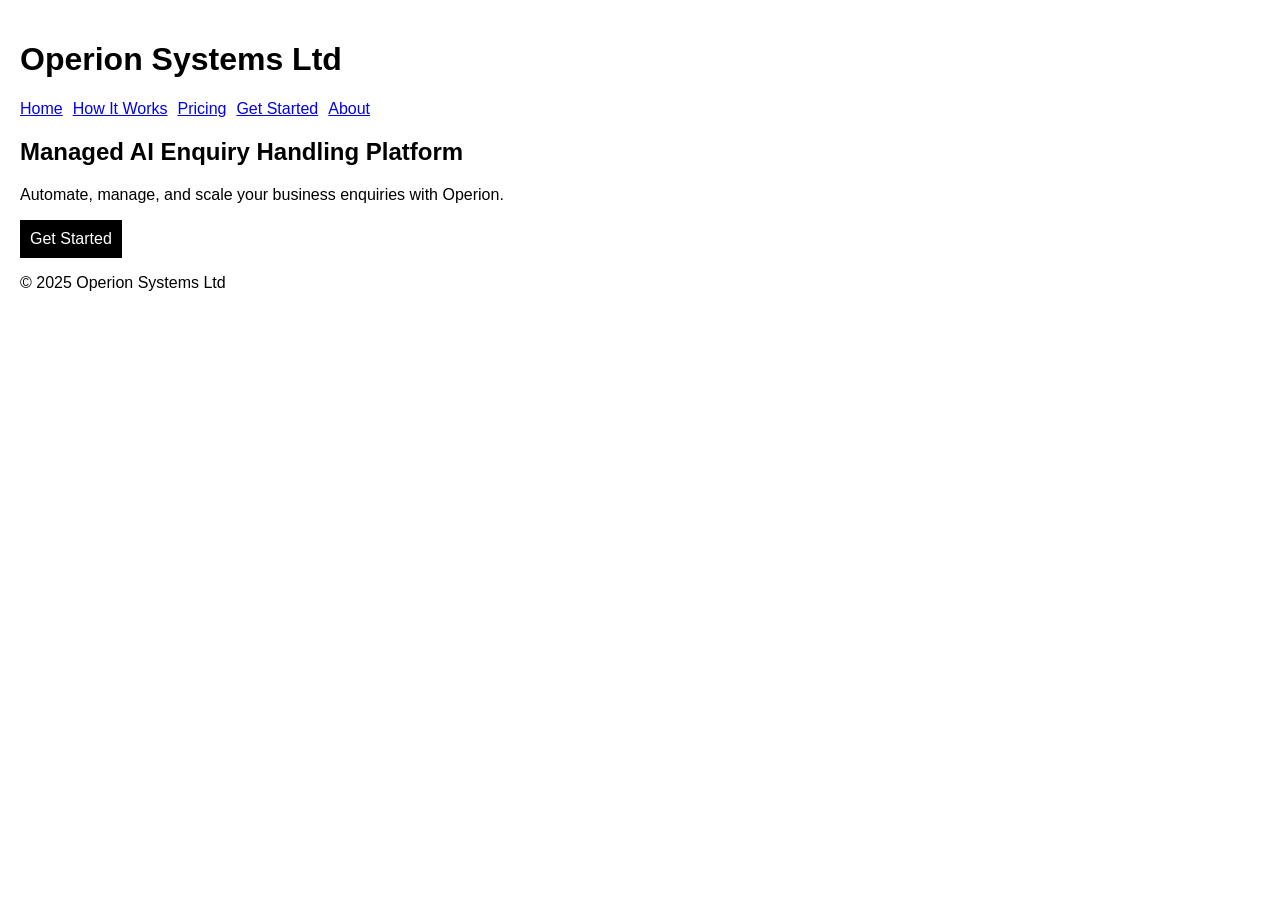
==== index.html @ b408af0c "Add files via upload" ====
<!DOCTYPE html><html lang='en'><head><meta charset='UTF-8'><title>Operion Systems Ltd</title><link rel='stylesheet' href='style.css'></head><body><header><h1>Operion Systems Ltd</h1><nav><a href='index.html'>Home</a><a href='how-it-works.html'>How It Works</a><a href='pricing.html'>Pricing</a><a href='get-started.html'>Get Started</a><a href='about.html'>About</a></nav></header><section><h2>Managed AI Enquiry Handling Platform</h2><p>Automate, manage, and scale your business enquiries with Operion.</p><a href='get-started.html' class='btn'>Get Started</a></section><footer><p>© 2025 Operion Systems Ltd</p></footer></body></html>
---- style.css ----
body { font-family: Arial, sans-serif; margin: 0; padding: 20px; } header { margin-bottom: 20px; } nav a { margin-right: 10px; } .btn { display: inline-block; padding: 10px; background: black; color: white; text-decoration: none; } table { border-collapse: collapse; } td, th { border: 1px solid black; padding: 8px; }
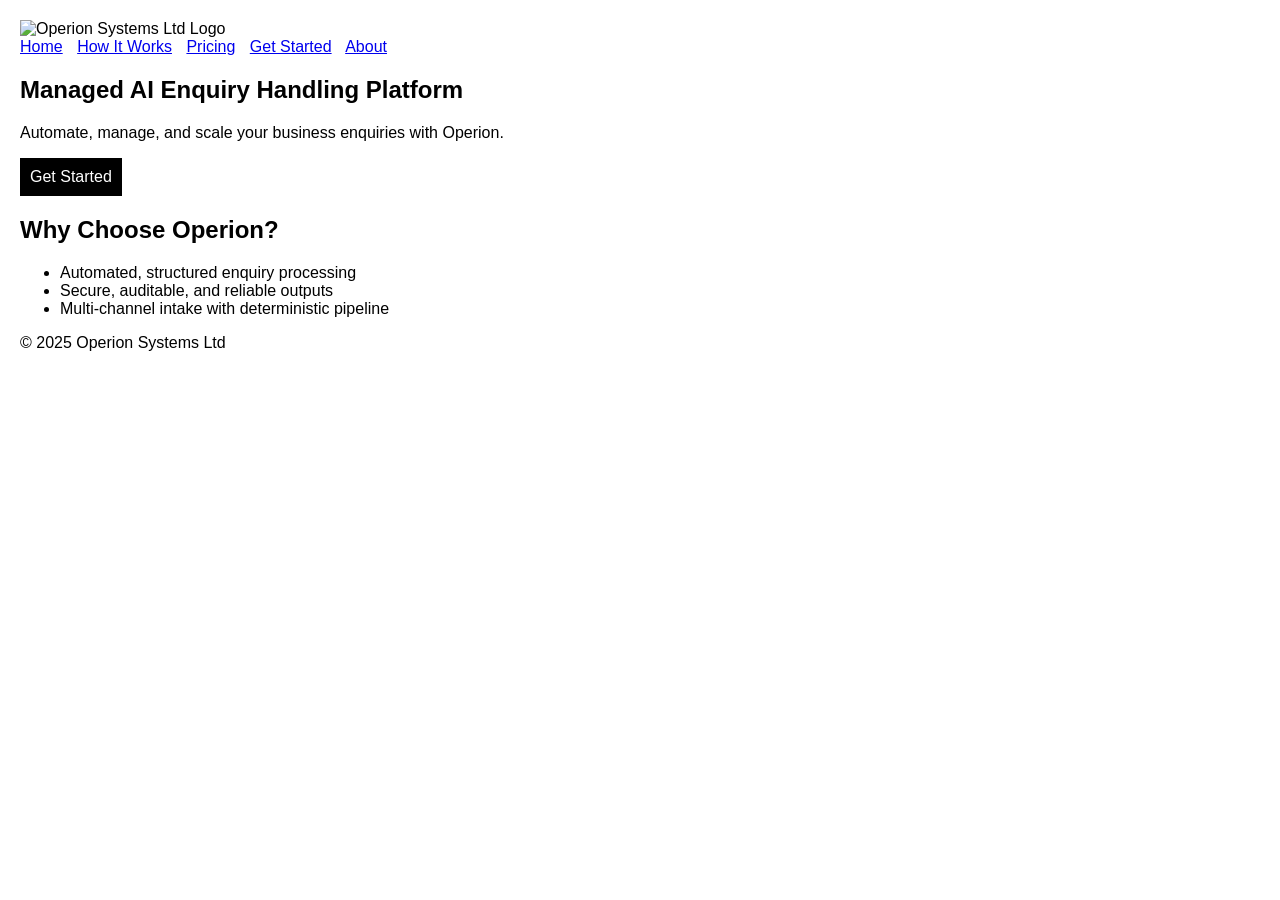
==== commit 8faf8ccd: "Update index.html" ====
--- a/index.html
+++ b/index.html
@@ -1 +1,42 @@
-<!DOCTYPE html><html lang='en'><head><meta charset='UTF-8'><title>Operion Systems Ltd</title><link rel='stylesheet' href='style.css'></head><body><header><h1>Operion Systems Ltd</h1><nav><a href='index.html'>Home</a><a href='how-it-works.html'>How It Works</a><a href='pricing.html'>Pricing</a><a href='get-started.html'>Get Started</a><a href='about.html'>About</a></nav></header><section><h2>Managed AI Enquiry Handling Platform</h2><p>Automate, manage, and scale your business enquiries with Operion.</p><a href='get-started.html' class='btn'>Get Started</a></section><footer><p>© 2025 Operion Systems Ltd</p></footer></body></html>+<!DOCTYPE html>
+<html lang="en">
+<head>
+  <meta charset="UTF-8">
+  <meta name="viewport" content="width=device-width, initial-scale=1.0">
+  <title>Operion Systems Ltd</title>
+  <link rel="stylesheet" href="style.css">
+</head>
+<body>
+
+<header>
+  <img src="assets/logo.png" alt="Operion Systems Ltd Logo" class="logo">
+  <nav>
+    <a href="index.html">Home</a>
+    <a href="how-it-works.html">How It Works</a>
+    <a href="pricing.html">Pricing</a>
+    <a href="get-started.html">Get Started</a>
+    <a href="about.html">About</a>
+  </nav>
+</header>
+
+<section class="hero">
+  <h1>Managed AI Enquiry Handling Platform</h1>
+  <p>Automate, manage, and scale your business enquiries with Operion.</p>
+  <a href="get-started.html" class="btn">Get Started</a>
+</section>
+
+<section class="features">
+  <h2>Why Choose Operion?</h2>
+  <ul>
+    <li>Automated, structured enquiry processing</li>
+    <li>Secure, auditable, and reliable outputs</li>
+    <li>Multi-channel intake with deterministic pipeline</li>
+  </ul>
+</section>
+
+<footer>
+  <p>© 2025 Operion Systems Ltd</p>
+</footer>
+
+</body>
+</html>
